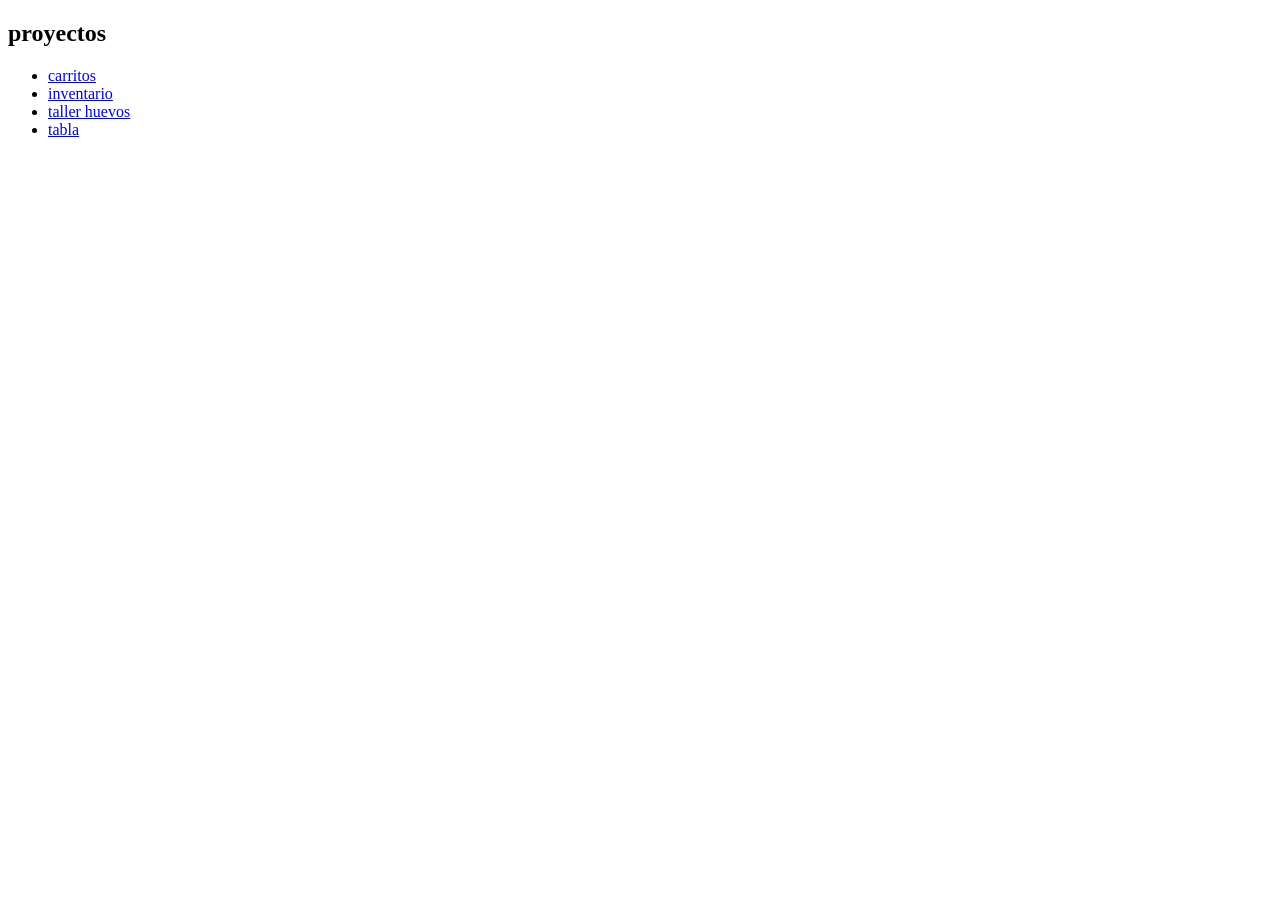
==== trabajos_profejorge/index.html @ e6a2e29c "agrege otra carpeta llamada certificados" ====
<!DOCTYPE html>
<html lang="en">
<head>
    <meta charset="UTF-8">
    <meta name="viewport" content="width=device-width, initial-scale=1.0">
    <title>Document</title>
</head>
<body>
    <h2>proyectos</h2>
    <ul>
        <li>
            <a href="https://murcialancheros5-del.github.io/listas-logo/carrito/index.html">carritos</a>
        </li>
         <li>
            <a href="https://murcialancheros5-del.github.io/listas-logo/sistema de inventario
/index.html">inventario</a>
        </li>
         <li>
            <a href="https://murcialancheros5-del.github.io/listas-logo/taller de huevos
/index.html">taller huevos</a>
        </li>
         <li>
            <a href="https://murcialancheros5-del.github.io/listas-logo/tarea_tabla
/index.html">tabla</a>
        </li>
    </ul>
</body>
</html>
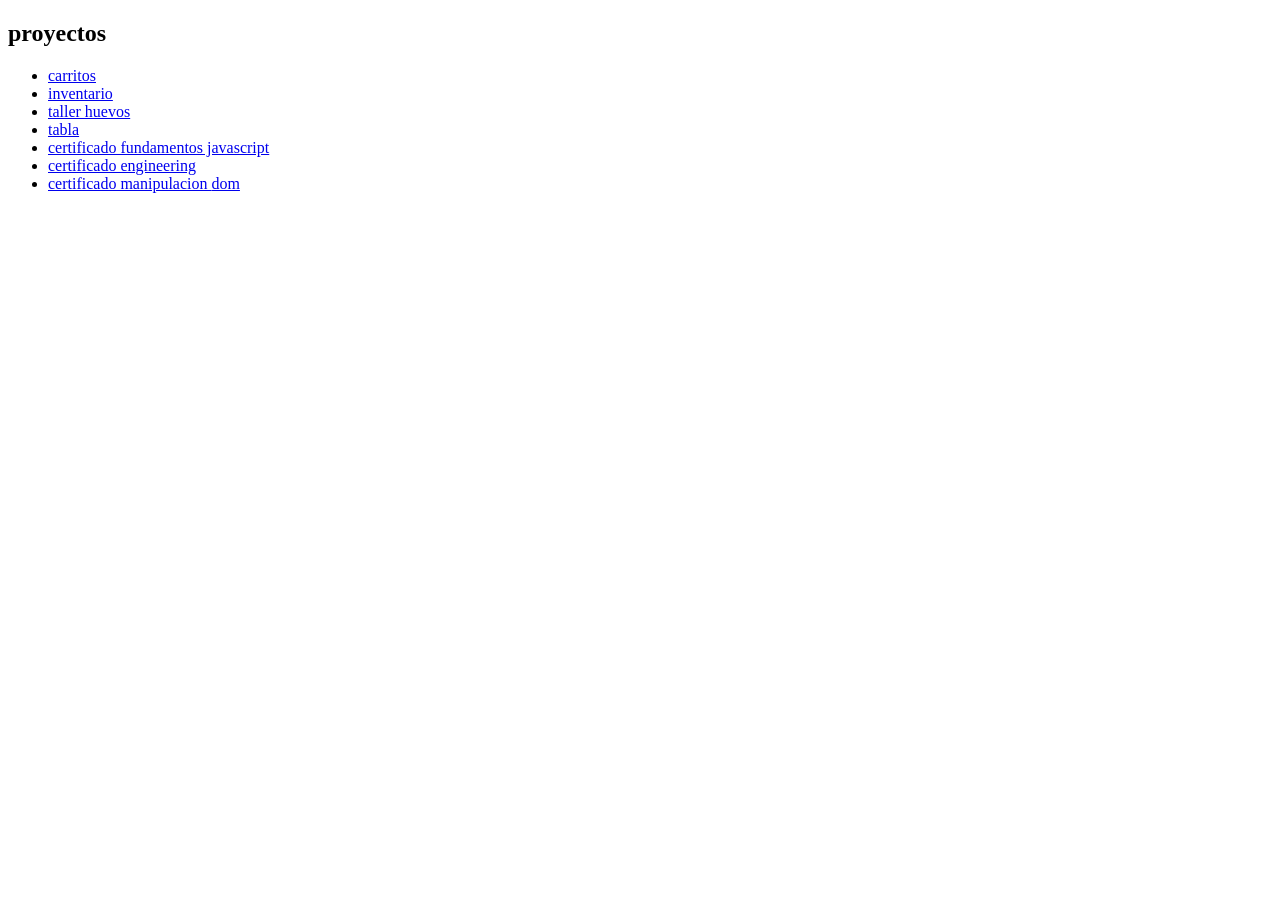
==== commit 24650a32: "agrege una carpeta llamada parquedadero" ====
--- a/trabajos_profejorge/index.html
+++ b/trabajos_profejorge/index.html
@@ -23,6 +23,18 @@
             <a href="https://murcialancheros5-del.github.io/listas-logo/tarea_tabla
 /index.html">tabla</a>
         </li>
+         <li>
+            <a href="https://murcialancheros5-del.github.io/listas-logo/certificados
+/diploma.jpg">certificado fundamentos javascript</a>
+        </li>
+         <li>
+            <a href="https://murcialancheros5-del.github.io/listas-logo/certificados
+/diploma (1).jpg">certificado engineering</a>
+        </li>
+         <li>
+            <a href="https://murcialancheros5-del.github.io/listas-logo/certificados
+/diploma (2).jpg">certificado manipulacion <del></del> dom </a>
+        </li>
     </ul>
 </body>
 </html>
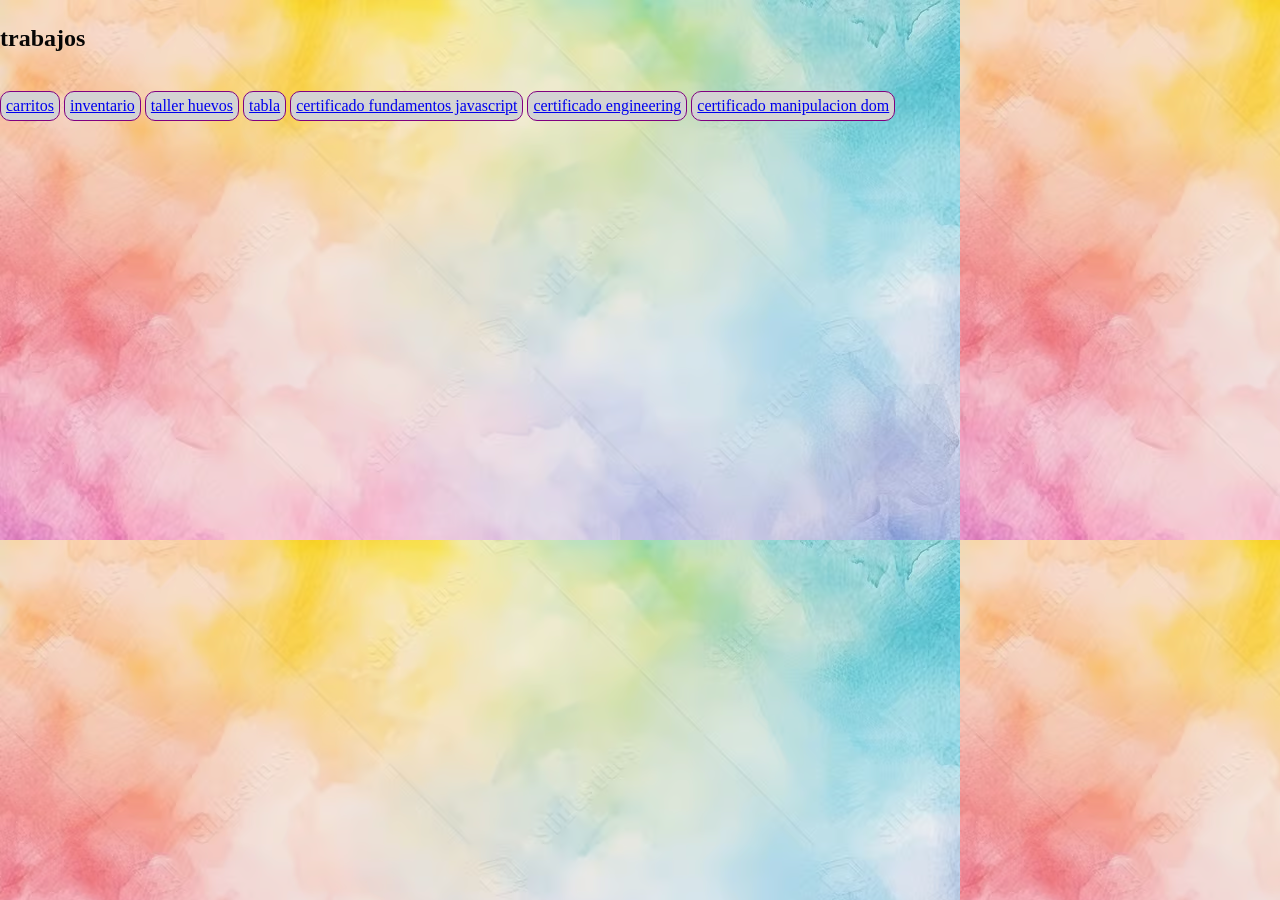
==== commit 2f872298: "cambie los nombres d elos html de los 13 ejercicios" ====
--- a/trabajos_profejorge/index.html
+++ b/trabajos_profejorge/index.html
@@ -3,10 +3,12 @@
 <head>
     <meta charset="UTF-8">
     <meta name="viewport" content="width=device-width, initial-scale=1.0">
-    <title>Document</title>
+    <title>trabajo </title>
+    <link rel="stylesheet" href="stilos.css">
+    
 </head>
 <body>
-    <h2>proyectos</h2>
+    <h2>trabajos </h2>
     <ul>
         <li>
             <a href="https://murcialancheros5-del.github.io/listas-logo/carrito/index.html">carritos</a>
--- a/trabajos_profejorge/stilos.css
+++ b/trabajos_profejorge/stilos.css
@@ -0,0 +1,141 @@
+body {
+  margin: 0;
+  padding: 0;
+  font-size: 16px;
+  font-family: cursive;
+  line-height: 1.5;
+  background-image: url(imagen.png);
+  color: #000000f8;
+}
+
+h1 {
+  text-align: center;
+  color: rgba(223, 68, 153, 0.304);
+  border: 2px solid rgb(22, 118, 196);
+  padding: 10px;
+  border-radius: 15px;
+  width: 80%;
+  margin-left: auto;
+  margin-right: auto;
+}
+
+.container {
+  margin-top: 30px;
+  margin-bottom: 30px;
+  width: 30%;
+  margin-left: auto;
+  margin-right: auto;
+  background-color: rgb(255, 255, 255);
+  padding: 30px;
+  border: 3px solid rgb(18, 8, 201);
+  border-radius: 20px;
+}
+
+.search {
+  margin-left: auto;
+  margin-right: auto;
+  width: 100%;
+}
+
+form {
+  display: flex;
+  border: 2px solid rgb(8, 175, 147);
+  padding: 8px;
+  border-radius: 15px;
+}
+
+input {
+  padding: 15px 10px;
+  outline: none;
+  width: 400px;
+  border: 2px solid rgb(102, 4, 182);
+  border-radius: 10px;
+}
+
+.li-container {
+  background-color: white;
+  width: 100%;
+  color: rgb(102, 4, 182);
+  margin-top: 20px;
+  border: 2px solid rgb(232, 4, 129);
+  padding: 10px;
+  border-radius: 15px;
+}
+
+ul {
+  padding: 0;
+}
+
+li {
+  list-style: none;
+  background-color: lightgray;
+  border-radius: 10px;
+  margin-top: 15px;
+  display: flex;
+  /* Borde a cada tarea */
+  border: 1px solid rgb(102, 4, 182);
+}
+
+li {
+    display: inline-block;
+    border: 1px solid purple;
+    padding: 2px 5px;
+}
+
+.btn-delete {
+  margin-left: auto;
+  border: none;
+  background-color: #e31746;
+  color: white;
+  font-weight: bold;
+  padding: 5px 10px;
+  outline: none;
+  border-radius: 50%;
+  width: 40px;
+  height: 40px;
+  font-size: 1.2em;
+  display: flex;
+  align-items: center;
+  justify-content: center;
+  margin-right: 5px;
+  margin-top: 5px;
+  margin-bottom: 5px;
+  border: 2px solid white;
+}
+
+.btn-delete:hover {
+  cursor: pointer;
+  background-color: rgb(194, 10, 207);
+}
+
+.btn-add {
+  padding: 5px 15px;
+  border: none;
+  color: white;
+  font-family: fantasy;
+  background-color: teal;
+  font-size: 1.4rem;
+  outline: none;
+  /* Botón totalmente redondo */
+  border-radius: 50%;
+  width: 50px;
+  height: 50px;
+  display: flex;
+  align-items: center;
+  justify-content: center;
+  border: 2px solid rgb(226, 243, 2);
+  margin-left: 10px;
+}
+
+.btn-add:hover {
+  cursor: pointer;
+  background-color: darkcyan;
+}
+
+.empty {
+  color: rgb(206, 7, 96);
+  border: 1px solid darkslategrey;
+  padding: 10px;
+  border-radius: 10px;
+  text-align: center;
+}
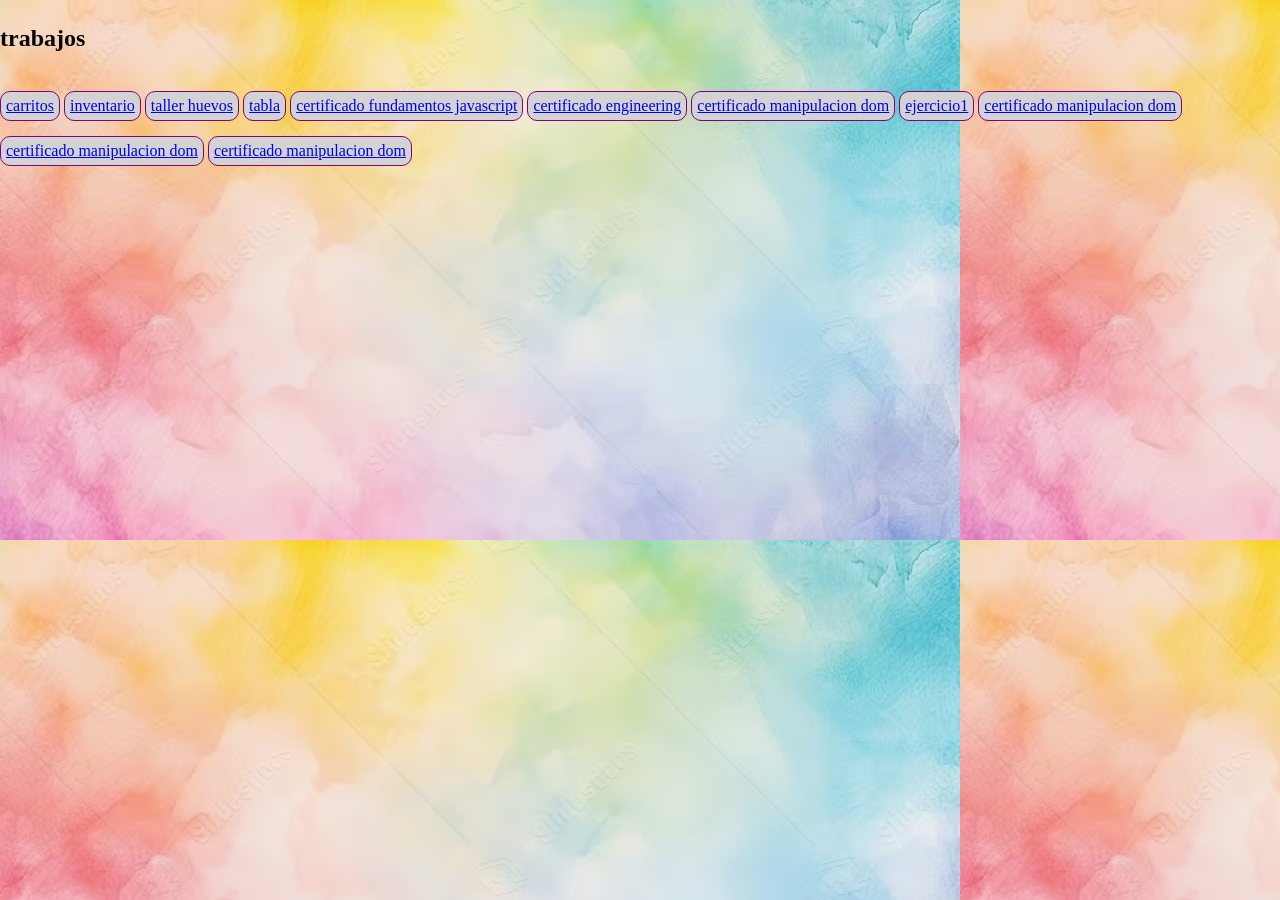
==== commit 0c40ee3c: "agrege los stilos de css y unos link en index" ====
--- a/trabajos_profejorge/index.html
+++ b/trabajos_profejorge/index.html
@@ -37,6 +37,22 @@
             <a href="https://murcialancheros5-del.github.io/listas-logo/certificados
 /diploma (2).jpg">certificado manipulacion <del></del> dom </a>
         </li>
+        <li>
+            <a href="https://murcialancheros5-del.github.io/listas-logo/ejercicio1.js/ejercicio.js">ejercicio1</a>
+        </li>
+        <li>
+            <a href="https://murcialancheros5-del.github.io/listas-logo/certificados
+/diploma (2).jpg">certificado manipulacion <del></del> dom </a>
+        </li>
+        <li>
+            <a href="https://murcialancheros5-del.github.io/listas-logo/certificados
+/diploma (2).jpg">certificado manipulacion <del></del> dom </a>
+        </li>
+        <li>
+            <a href="https://murcialancheros5-del.github.io/listas-logo/certificados
+/diploma (2).jpg">certificado manipulacion <del></del> dom </a>
+        </li>
+
     </ul>
 </body>
 </html>
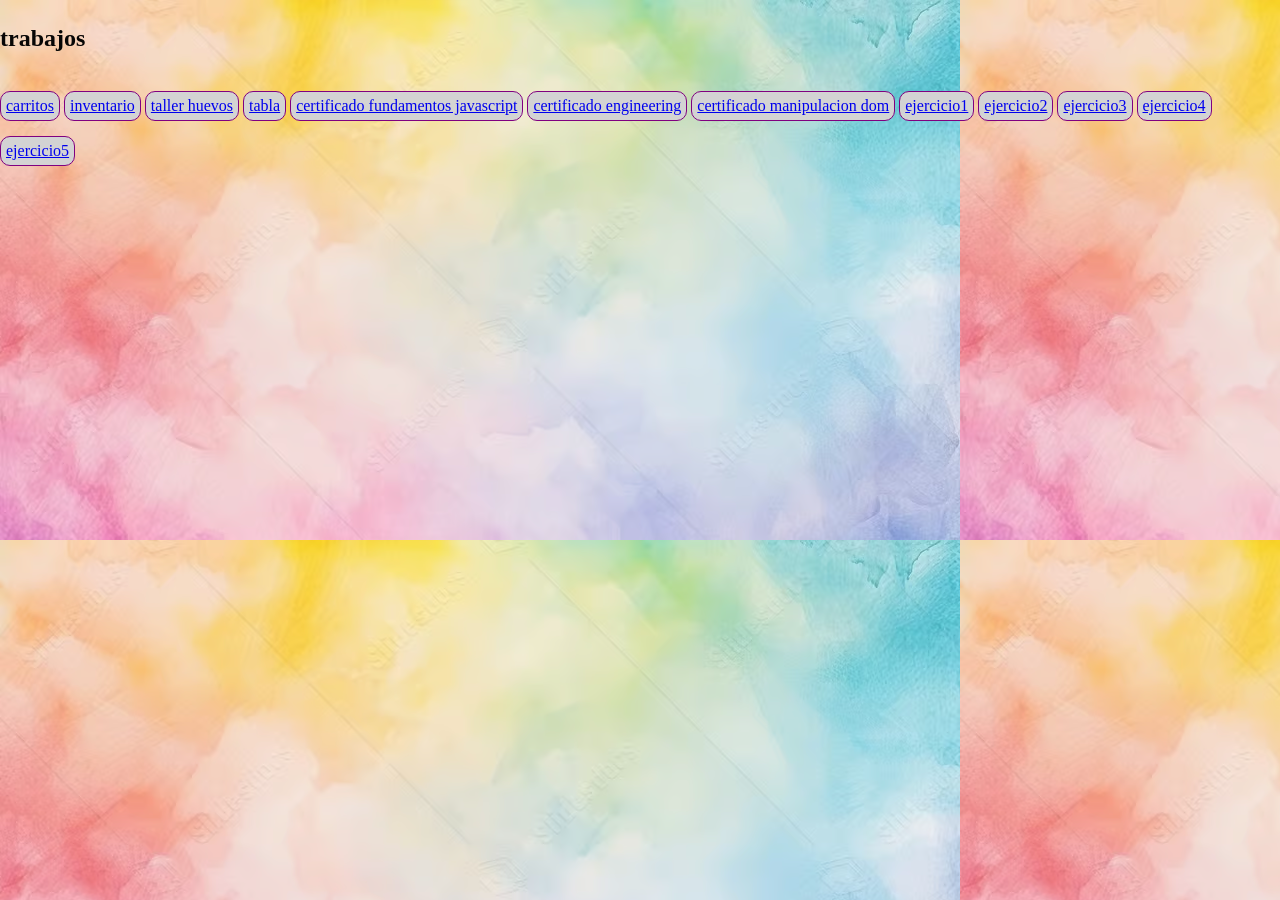
==== commit 5b8d18f2: "agrege mas link al index" ====
--- a/trabajos_profejorge/index.html
+++ b/trabajos_profejorge/index.html
@@ -38,20 +38,25 @@
 /diploma (2).jpg">certificado manipulacion <del></del> dom </a>
         </li>
         <li>
-            <a href="https://murcialancheros5-del.github.io/listas-logo/ejercicio1.js/ejercicio.js">ejercicio1</a>
+            <a href="https://murcialancheros5-del.github.io/listas-logo/ejercicios/ejercicio1.js/">ejercicio1</a>
         </li>
         <li>
-            <a href="https://murcialancheros5-del.github.io/listas-logo/certificados
-/diploma (2).jpg">certificado manipulacion <del></del> dom </a>
+            <a href="https://murcialancheros5-del.github.io/listas-logo/ejercicios
+/ejercicio2">ejercicio2 </a>
         </li>
         <li>
-            <a href="https://murcialancheros5-del.github.io/listas-logo/certificados
-/diploma (2).jpg">certificado manipulacion <del></del> dom </a>
+            <a href="https://murcialancheros5-del.github.io/listas-logo/ejercicios
+/ejercicio3">ejercicio3</a>
         </li>
         <li>
-            <a href="https://murcialancheros5-del.github.io/listas-logo/certificados
-/diploma (2).jpg">certificado manipulacion <del></del> dom </a>
+            <a href="https://murcialancheros5-del.github.io/listas-logo/ejercicios
+/ejercicio4">ejercicio4</a>
         </li>
+        <li>
+            <a href="https://murcialancheros5-del.github.io/listas-logo/ejercicios
+/ejercicio5">ejercicio5</a>
+        </li>
+        
 
     </ul>
 </body>
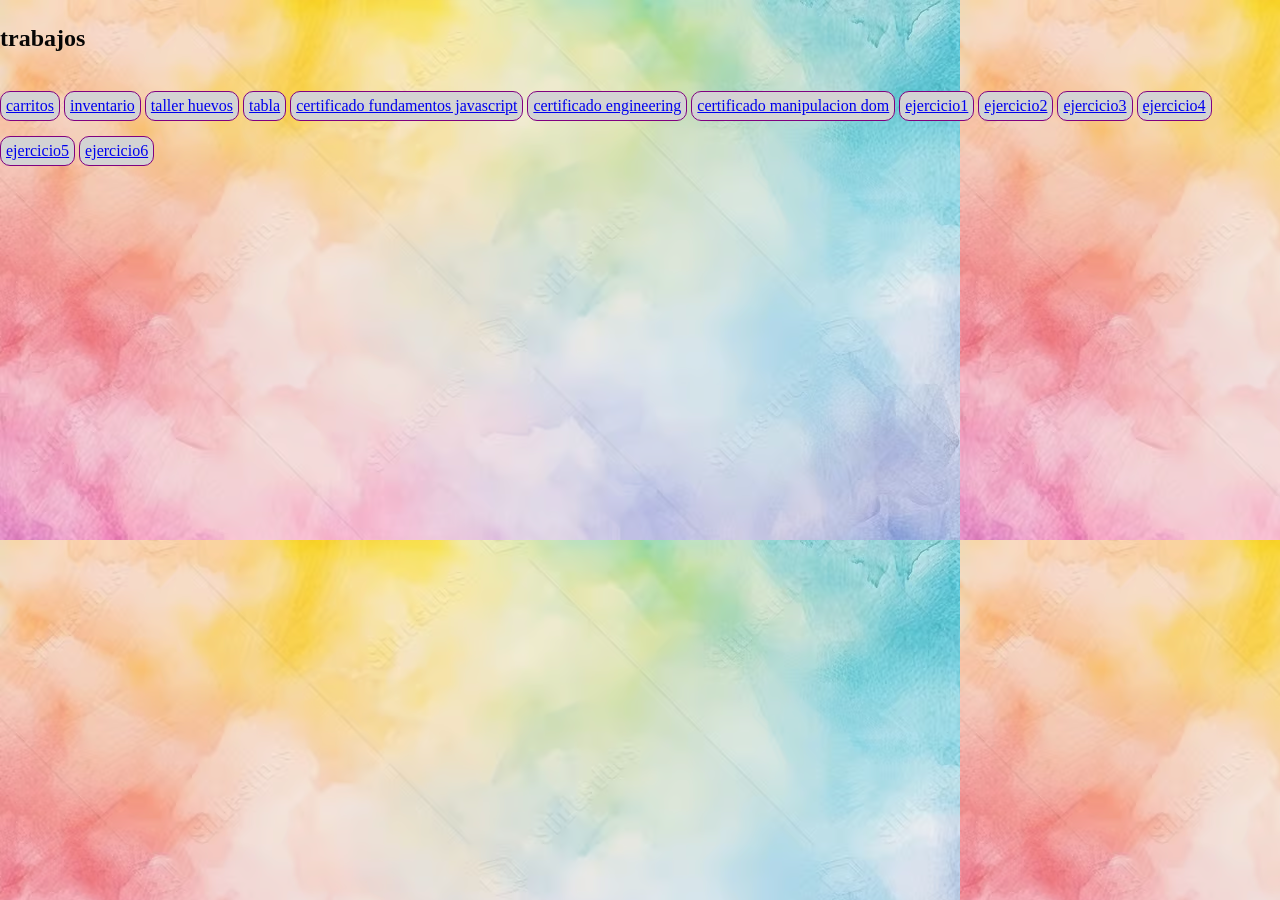
==== commit df6c133d: "arreglo ejercicio 5" ====
--- a/trabajos_profejorge/index.html
+++ b/trabajos_profejorge/index.html
@@ -53,10 +53,12 @@
 /ejercicio4">ejercicio4</a>
         </li>
         <li>
-            <a href="https://murcialancheros5-del.github.io/listas-logo/ejercicios
-/ejercicio5">ejercicio5</a>
+            <a href="https://murcialancheros5-del.github.io/listas-logo/ejercicios/ejercicio5/index.html">ejercicio5</a>
         </li>
-        
+          <li>
+            <a href="https://murcialancheros5-del.github.io/listas-logo/ejercicios/.vscode
+/ejercicio6">ejercicio6</a>
+        </li>
 
     </ul>
 </body>
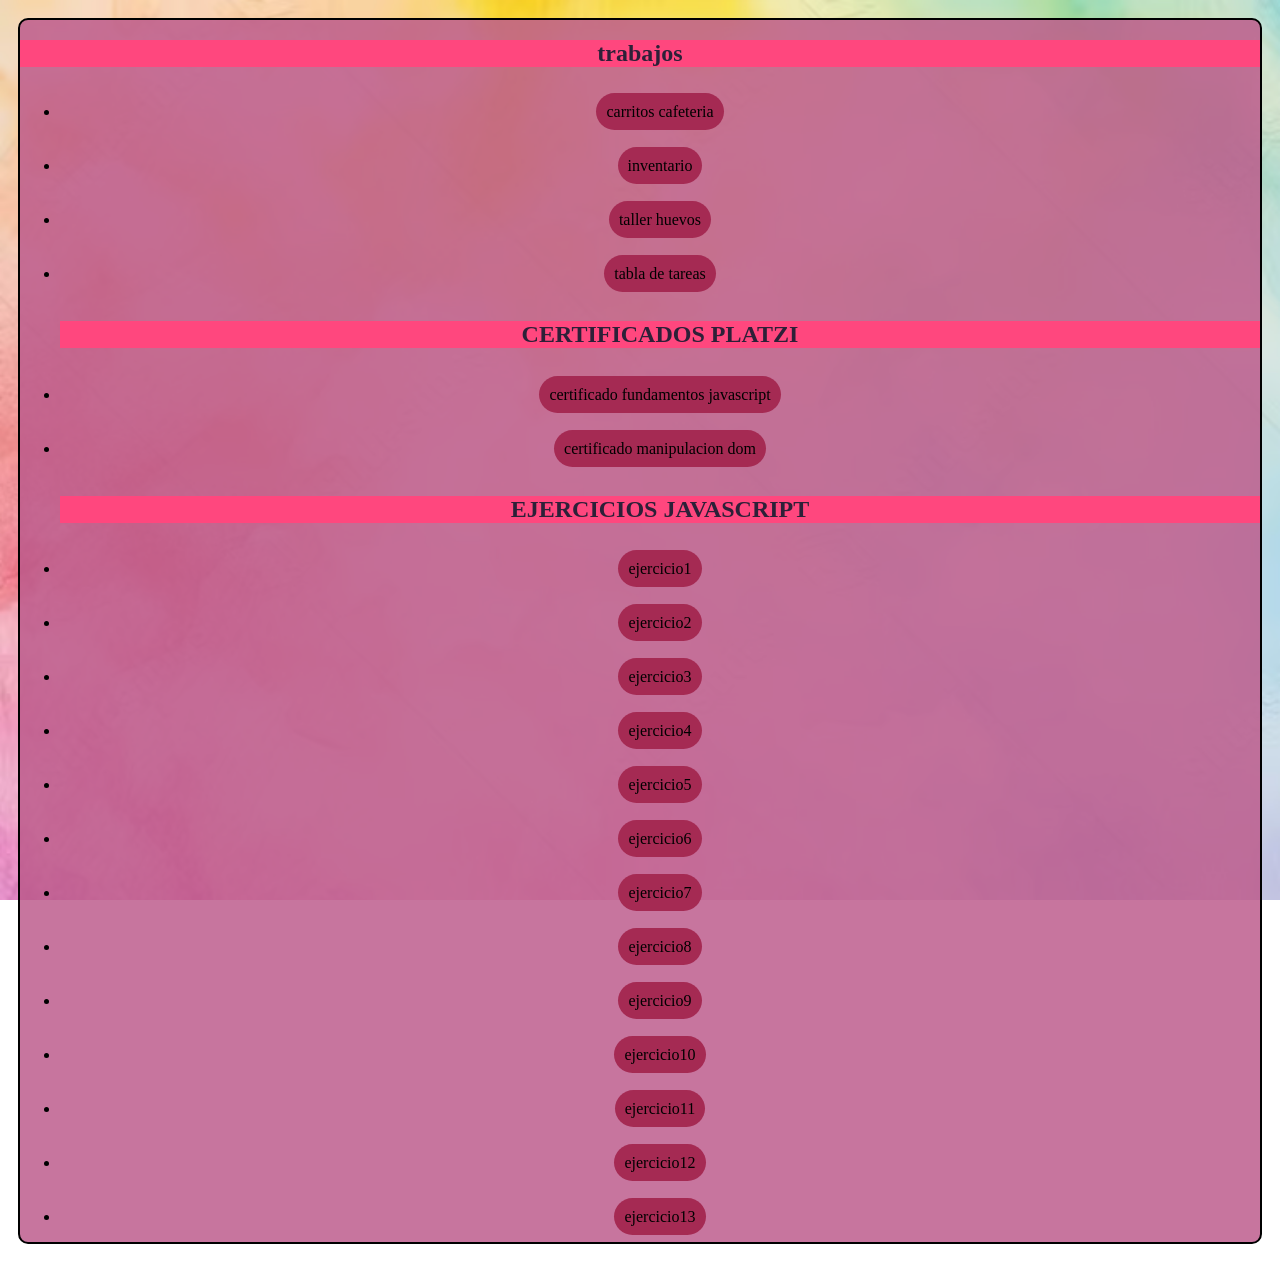
==== commit 61787edb: "se arreglo el portafolio" ====
--- a/trabajos_profejorge/index.html
+++ b/trabajos_profejorge/index.html
@@ -8,58 +8,90 @@
     
 </head>
 <body>
-    <h2>trabajos </h2>
-    <ul>
-        <li>
-            <a href="https://murcialancheros5-del.github.io/listas-logo/carrito/index.html">carritos</a>
-        </li>
-         <li>
-            <a href="https://murcialancheros5-del.github.io/listas-logo/sistema de inventario
-/index.html">inventario</a>
-        </li>
-         <li>
-            <a href="https://murcialancheros5-del.github.io/listas-logo/taller de huevos
-/index.html">taller huevos</a>
-        </li>
-         <li>
-            <a href="https://murcialancheros5-del.github.io/listas-logo/tarea_tabla
-/index.html">tabla</a>
-        </li>
-         <li>
-            <a href="https://murcialancheros5-del.github.io/listas-logo/certificados
-/diploma.jpg">certificado fundamentos javascript</a>
-        </li>
-         <li>
-            <a href="https://murcialancheros5-del.github.io/listas-logo/certificados
-/diploma (1).jpg">certificado engineering</a>
-        </li>
-         <li>
-            <a href="https://murcialancheros5-del.github.io/listas-logo/certificados
-/diploma (2).jpg">certificado manipulacion <del></del> dom </a>
-        </li>
-        <li>
-            <a href="https://murcialancheros5-del.github.io/listas-logo/ejercicios/ejercicio1.js/">ejercicio1</a>
-        </li>
-        <li>
-            <a href="https://murcialancheros5-del.github.io/listas-logo/ejercicios
-/ejercicio2">ejercicio2 </a>
-        </li>
-        <li>
-            <a href="https://murcialancheros5-del.github.io/listas-logo/ejercicios
-/ejercicio3">ejercicio3</a>
-        </li>
-        <li>
-            <a href="https://murcialancheros5-del.github.io/listas-logo/ejercicios
-/ejercicio4">ejercicio4</a>
-        </li>
-        <li>
-            <a href="https://murcialancheros5-del.github.io/listas-logo/ejercicios/ejercicio5/index.html">ejercicio5</a>
-        </li>
-          <li>
-            <a href="https://murcialancheros5-del.github.io/listas-logo/ejercicios/.vscode
-/ejercicio6">ejercicio6</a>
-        </li>
-
-    </ul>
+    <div class="caja_lider">
+        <h2>trabajos </h2>
+        <ul>
+            <li>
+                <a href="https://murcialancheros5-del.github.io/listas-logo/carrito/index.html">carritos cafeteria</a>
+            </li>
+            <br><br>
+            <li>
+                <a href="https://murcialancheros5-del.github.io/listas-logo/sistema de inventario/index.html">inventario</a>
+            </li>
+            <br><br>
+            <li>
+                <a href="https://murcialancheros5-del.github.io/listas-logo/taller de huevos/index.html">taller huevos</a>
+            </li>
+            <br><br>
+            <li>
+                <a href="https://murcialancheros5-del.github.io/listas-logo/tarea_tabla/index.html">tabla de tareas</a>
+            </li>
+            <br>
+            <h2>CERTIFICADOS PLATZI</h2>
+            <br>
+            <li>
+                <a href="https://murcialancheros5-del.github.io/listas-logo/certificados/diploma.jpg">certificado fundamentos javascript</a>
+            </li>
+            <br><br>
+            <li>
+                <a href="https://murcialancheros5-del.github.io/listas-logo/certificados/diploma (2).jpg">certificado manipulacion <del></del> dom </a>
+            </li>
+            <br>
+            <h2>EJERCICIOS JAVASCRIPT</h2>
+            <br>
+            <li>
+                <a href="https://murcialancheros5-del.github.io/listas-logo/ejercicios/ejercicio1.js/">ejercicio1</a>
+            </li>
+            <br><br>
+            <li>
+                <a href="https://murcialancheros5-del.github.io/listas-logo/ejercicios/ejercicio2">ejercicio2 </a>
+            </li>
+            <br><br>
+            <li>
+                <a href="https://murcialancheros5-del.github.io/listas-logo/ejercicios/ejercicio3">ejercicio3</a>
+            </li>
+            <br><br>
+            <li>
+                <a href="https://murcialancheros5-del.github.io/listas-logo/ejercicios/ejercicio4">ejercicio4</a>
+            </li>
+            <br><br>
+            <li>
+                <a href="https://murcialancheros5-del.github.io/listas-logo/ejercicios/ejercicio5/index.html">ejercicio5</a>
+            </li>
+            <br><br>
+            <li>
+                <a href="https://murcialancheros5-del.github.io/listas-logo/ejercicios/.vscode/ejercicio6">ejercicio6</a>
+            </li>
+            <br><br>
+            <li>
+                <a href="https://murcialancheros5-del.github.io/listas-logo/ejercicios/ejercicio7/">ejercicio7</a>
+            </li>
+            <br><br>
+            <li>
+                <a href="https://murcialancheros5-del.github.io/listas-logo/ejercicios/ejercicio8">ejercicio8 </a>
+            </li>
+            <br><br>
+            <li>
+                <a href="https://murcialancheros5-del.github.io/listas-logo/ejercicios/ejercicio9">ejercicio9</a>
+            </li>
+            <br><br>
+            <li>
+                <a href="https://murcialancheros5-del.github.io/listas-logo/ejercicios/ejercicio10">ejercicio10</a>
+            </li>
+            <br><br>
+            <li>
+                <a href="https://murcialancheros5-del.github.io/listas-logo/ejercicios/ejercicio11">ejercicio11</a>
+            </li>
+            <br><br>
+            <li>
+                <a href="https://murcialancheros5-del.github.io/listas-logo/ejercicios/ejercicio12">ejercicio12</a>
+            </li>
+            <br><br>
+            <li>
+                <a href="https://murcialancheros5-del.github.io/listas-logo/ejercicios/ejercicio13">ejercicio13</a>
+            </li>
+            
+        </ul>
+    </div>
 </body>
 </html>
--- a/trabajos_profejorge/stilos.css
+++ b/trabajos_profejorge/stilos.css
@@ -1,141 +1,31 @@
-body {
-  margin: 0;
-  padding: 0;
-  font-size: 16px;
-  font-family: cursive;
-  line-height: 1.5;
+body{
+  padding: 10px;
   background-image: url(imagen.png);
-  color: #000000f8;
+  background-repeat: no-repeat;
+  background-attachment: fixed;
+  background-size: cover;
 }
-
-h1 {
-  text-align: center;
-  color: rgba(223, 68, 153, 0.304);
-  border: 2px solid rgb(22, 118, 196);
-  padding: 10px;
-  border-radius: 15px;
-  width: 80%;
-  margin-left: auto;
-  margin-right: auto;
-}
-
-.container {
-  margin-top: 30px;
-  margin-bottom: 30px;
-  width: 30%;
-  margin-left: auto;
-  margin-right: auto;
-  background-color: rgb(255, 255, 255);
-  padding: 30px;
-  border: 3px solid rgb(18, 8, 201);
-  border-radius: 20px;
-}
-
-.search {
-  margin-left: auto;
-  margin-right: auto;
-  width: 100%;
-}
-
-form {
+.caja_lider{
+  border: 2px solid ;
+  background-color: rgba(189, 90, 139, 0.836);
   display: flex;
-  border: 2px solid rgb(8, 175, 147);
-  padding: 8px;
-  border-radius: 15px;
-}
-
-input {
-  padding: 15px 10px;
-  outline: none;
-  width: 400px;
-  border: 2px solid rgb(102, 4, 182);
-  border-radius: 10px;
-}
-
-.li-container {
-  background-color: white;
-  width: 100%;
-  color: rgb(102, 4, 182);
-  margin-top: 20px;
-  border: 2px solid rgb(232, 4, 129);
-  padding: 10px;
-  border-radius: 15px;
-}
-
-ul {
-  padding: 0;
-}
-
-li {
-  list-style: none;
-  background-color: lightgray;
-  border-radius: 10px;
-  margin-top: 15px;
-  display: flex;
-  /* Borde a cada tarea */
-  border: 1px solid rgb(102, 4, 182);
-}
-
-li {
-    display: inline-block;
-    border: 1px solid purple;
-    padding: 2px 5px;
-}
-
-.btn-delete {
-  margin-left: auto;
-  border: none;
-  background-color: #e31746;
-  color: white;
-  font-weight: bold;
-  padding: 5px 10px;
-  outline: none;
-  border-radius: 50%;
-  width: 40px;
-  height: 40px;
-  font-size: 1.2em;
-  display: flex;
-  align-items: center;
-  justify-content: center;
-  margin-right: 5px;
-  margin-top: 5px;
-  margin-bottom: 5px;
-  border: 2px solid white;
-}
-
-.btn-delete:hover {
-  cursor: pointer;
-  background-color: rgb(194, 10, 207);
-}
-
-.btn-add {
-  padding: 5px 15px;
-  border: none;
-  color: white;
-  font-family: fantasy;
-  background-color: teal;
-  font-size: 1.4rem;
-  outline: none;
-  /* Botón totalmente redondo */
-  border-radius: 50%;
-  width: 50px;
-  height: 50px;
-  display: flex;
-  align-items: center;
-  justify-content: center;
-  border: 2px solid rgb(226, 243, 2);
-  margin-left: 10px;
-}
-
-.btn-add:hover {
-  cursor: pointer;
-  background-color: darkcyan;
-}
-
-.empty {
-  color: rgb(206, 7, 96);
-  border: 1px solid darkslategrey;
-  padding: 10px;
+  flex-direction: column;
   border-radius: 10px;
   text-align: center;
+  
+}
+h2{
+  color: rgb(45, 32, 56);
+  background-color: rgb(255, 71, 126);
+}
+li a{
+  background-color: rgb(165, 42, 83);
+  text-decoration: none;
+  padding: 10px;
+  gap: 20px;
+  border-radius: 20px;
+  color: black;
+}
+li a:hover{
+  background-color: blueviolet;
 }
